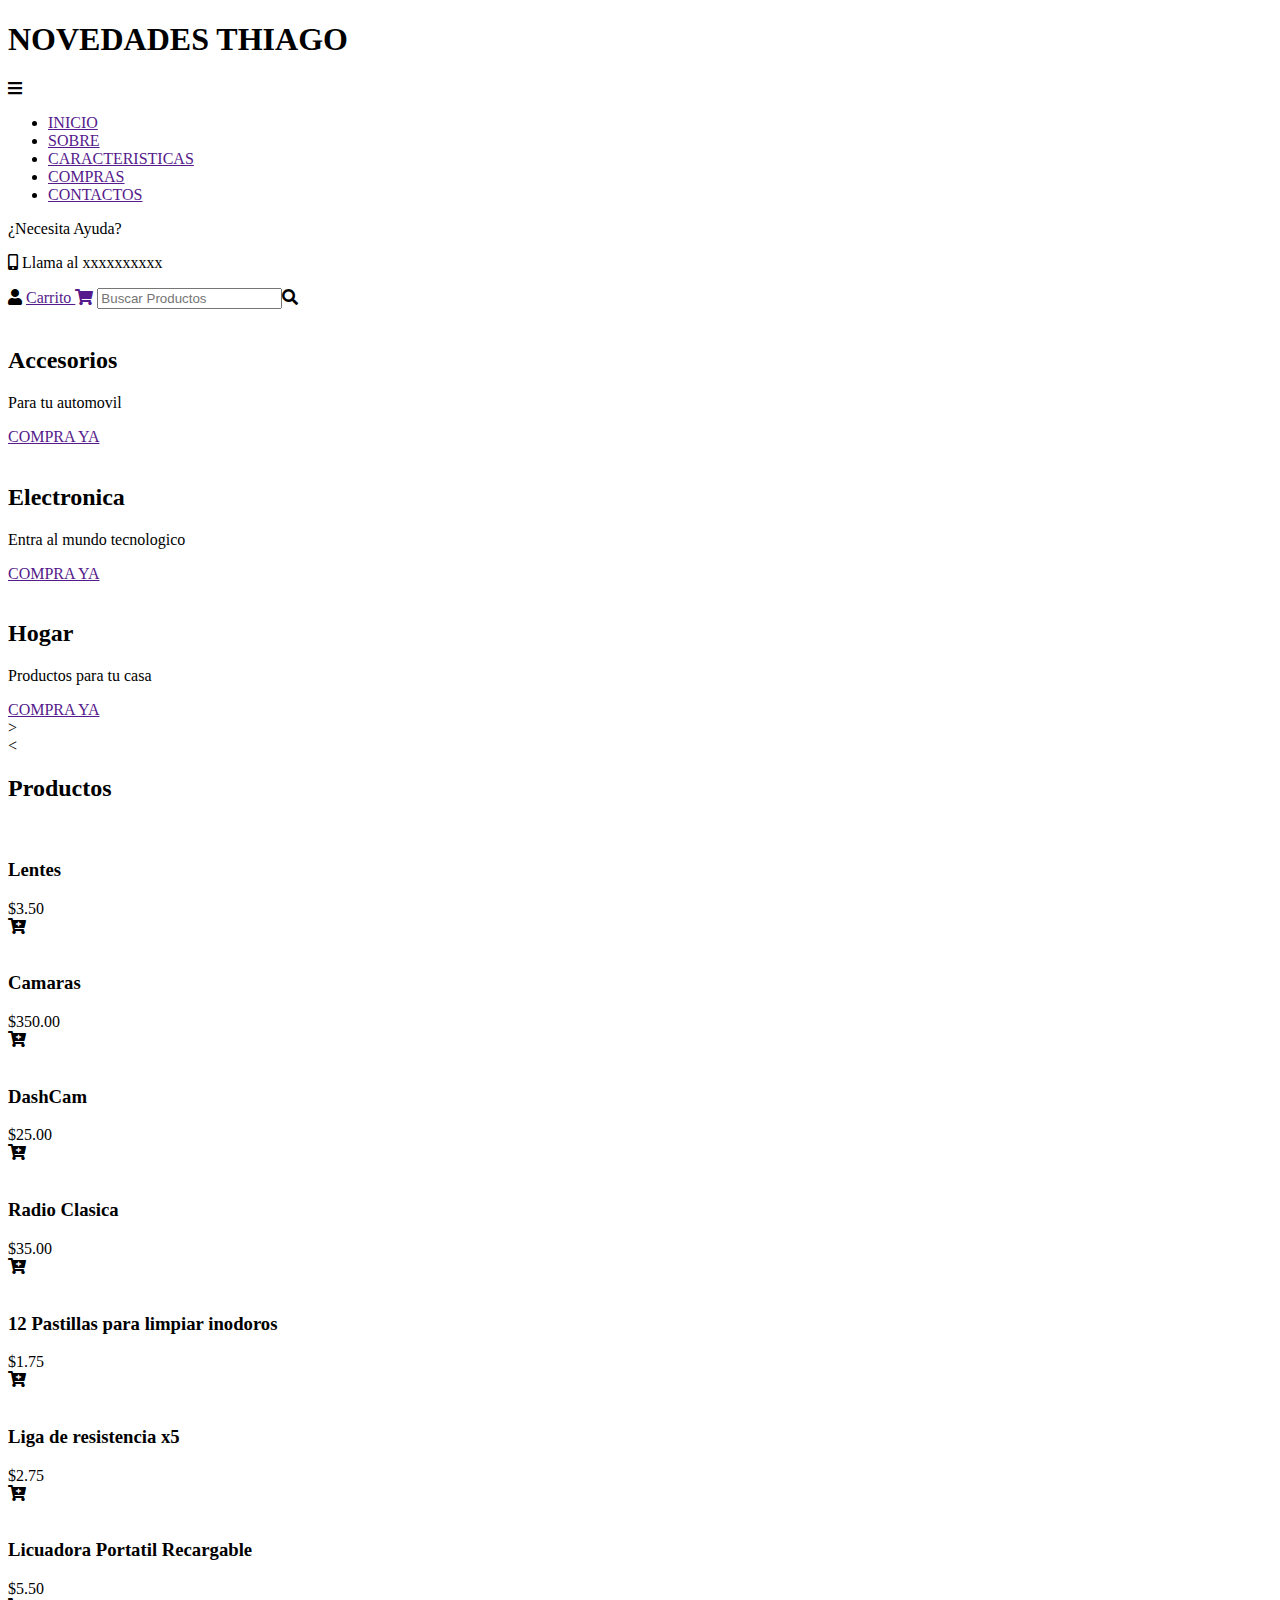
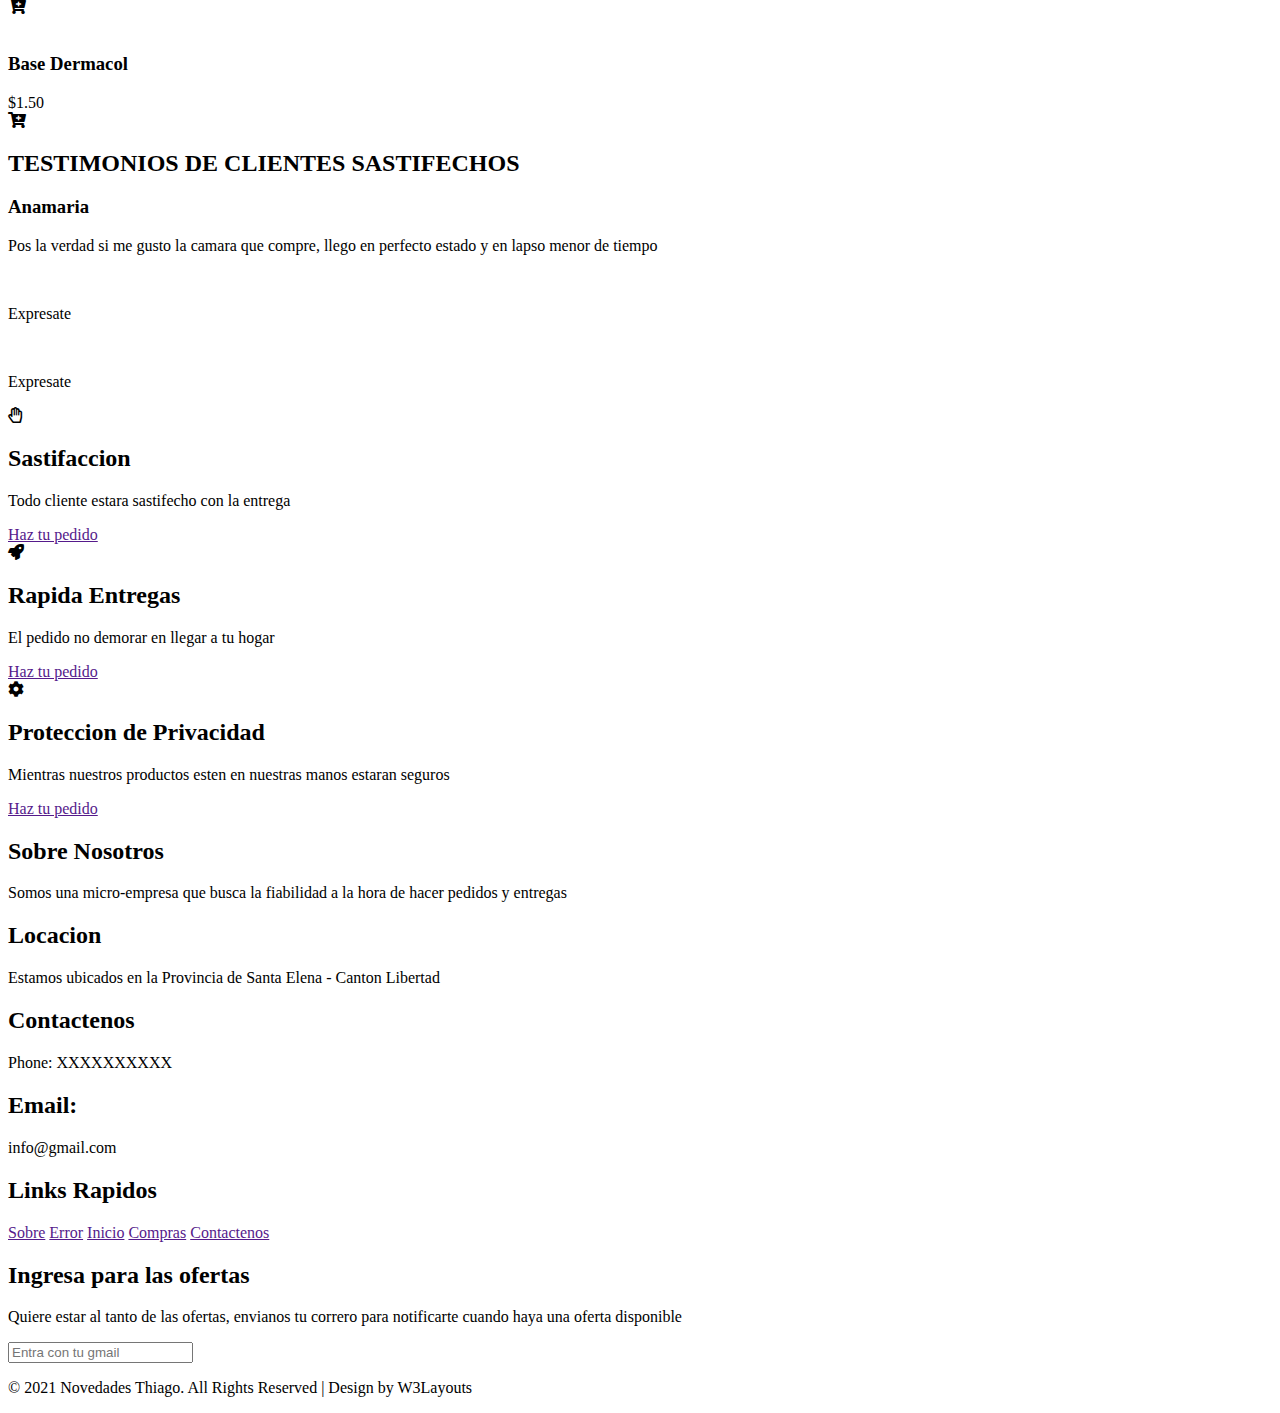
==== index.html @ e72249fe "Add files via upload" ====
<!DOCTYPE html>
<html lang="es">
<head>
	<meta charset="utf-8">
	<title>Novedades Thiago</title>
	<meta name="viewport" content="width=device-width, user-scalable=no, initial-scalable=1.0, maximum-scale=1.0,minimum-scale=1.0">
	<link rel="stylesheet" type="text/css" href="css/estilos.css">
	<link rel="stylesheet" type="text/css" href="https://cdnjs.cloudflare.com/ajax/libs/font-awesome/5.15.2/css/all.min.css">
	<link rel="icon" type="favicon.ico" href="img/ico/comprar.png">
</head>
<body>
	<header class="main-header">
		<div class="container container--flex">
			<div class="main-header__container">
				<h1 class="main-header__title">NOVEDADES THIAGO</h1>
				<span class="icon-menu" id="btn-menu"><i class="fas fa-bars"></i></span>
				<nav class="main-nav" id="main-nav">
					<ul class="menu">
						<li class="menu__item"><a href="" class="menu__link">INICIO</a></li>
						<li class="menu__item"><a href="" class="menu__link">SOBRE</a></li>
						<li class="menu__item"><a href="" class="menu__link">CARACTERISTICAS</a></li>
						<li class="menu__item"><a href="" class="menu__link">COMPRAS</a></li>
						<li class="menu__item"><a href="" class="menu__link">CONTACTOS</a></li>
					</ul>
				</nav>
			</div>
			<div class="main-header__container">
				<span class="main-header__txt">¿Necesita Ayuda?</span>	
				<p class="main-header__txt"><i class="fas fa-mobile-alt"></i> Llama al xxxxxxxxxx</p>
			</div>
			<div class="main-header__container">
				<i class="fas fa-user"></i>
				<a href="" class="main-header__btn">Carrito <i class="fas fa-shopping-cart"></i></a>
				<input type="search" class="main-header__input" placeholder="Buscar Productos"><i class="fas fa-search"></i>
			</div>
		</div>
	</header>
	<div class="container-slider">
		<div class="slider" id="slider">
			<div class="slider__section">
				<img src="img/slider/img1.jpg" alt="" class="slider__img">
				<div class="slider__content">
					<h2 class="slider__tile">Accesorios</h2>
					<p class="slider__txt">Para tu automovil</p>
					<a href="" class="btn-shop">COMPRA YA</a>
				</div>
			</div>
			<div class="slider__section">
				<img src="img/slider/img2.jpg" alt="" class="slider__img">
				<div class="slider__content">
					<h2 class="slider__tile">Electronica</h2>
					<p class="slider__txt">Entra al mundo tecnologico</p>
					<a href="" class="btn-shop">COMPRA YA</a>
				</div>
			</div>
			<div class="slider__section">
				<img src="img/slider/img3.jpg" alt="" class="slider__img">
				<div class="slider__content">
					<h2 class="slider__tile">Hogar</h2>
					<p class="slider__txt">Productos para tu casa</p>
					<a href="" class="btn-shop">COMPRA YA</a>
				</div>
			</div>
		</div>
		<div class="slider__btn slider__btn--right" id="btn-right">&#62;</div>
		<div class="slider__btn slider__btn--left" id="btn-left">&#60;</div>
	</div>
	<main class="main">
		<div class="container">
			<h2 class="main-title">Productos</h2>
			<section class="container-products">
			<div class="product">
				<img src="img/venta1.jpg" alt="" class="product__img">
				<div class="product_description">
					<h3 class="product__title">Lentes</h3>
					<span class="product__price">$3.50</span>
				</div>
				<i class="product__icon fas fa-cart-plus"></i>
			</div>
			<div class="product">
				<img src="img/venta2.jpg" alt="" class="product__img">
				<div class="product_description">
					<h3 class="product__title">Camaras</h3>
					<span class="product__price">$350.00</span>
				</div>
				<i class="product__icon fas fa-cart-plus"></i>
			</div>
			<div class="product">
				<img src="img/venta3.jpg" alt="" class="product__img">
				<div class="product_description">
					<h3 class="product__title">DashCam</h3>
					<span class="product__price">$25.00</span>
				</div>
				<i class="product__icon fas fa-cart-plus"></i>
			</div>
			<div class="product">
				<img src="img/venta4.jpg" alt="" class="product__img">
				<div class="product_description">
					<h3 class="product__title">Radio Clasica</h3>
					<span class="product__price">$35.00</span>
				</div>
				<i class="product__icon fas fa-cart-plus"></i>
			</div>
			<div class="product">
				<img src="img/venta5.jpg" alt="" class="product__img">
				<div class="product_description">
					<h3 class="product__title">12 Pastillas para limpiar inodoros</h3>
					<span class="product__price">$1.75</span>
				</div>
				<i class="product__icon fas fa-cart-plus"></i>
			</div>
			<div class="product">
				<img src="img/venta6.jpg" alt="" class="product__img">
				<div class="product_description">
					<h3 class="product__title">Liga de resistencia x5</h3>
					<span class="product__price">$2.75</span>
				</div>
				<i class="product__icon fas fa-cart-plus"></i>
			</div>
			<div class="product">
				<img src="img/venta7.jpg" alt="" class="product__img">
				<div class="product_description">
					<h3 class="product__title">Licuadora Portatil Recargable</h3>
					<span class="product__price">$5.50</span>
				</div>
				<i class="product__icon fas fa-cart-plus"></i>
			</div>
			<div class="product">
				<img src="img/venta8.jpg" alt="" class="product__img">
				<div class="product_description">
					<h3 class="product__title">Base Dermacol</h3>
					<span class="product__price">$1.50</span>
				</div>
				<i class="product__icon fas fa-cart-plus"></i>
			</div>
		</section>
		<section class="container__testimonials">
			<h2 class="section__title">TESTIMONIOS DE CLIENTES SASTIFECHOS</h2>
			<h3 class="testimonial__title">Anamaria</h3>
			<p class="testimonial__txt">Pos la verdad si me gusto la camara que compre, llego en perfecto estado y en lapso menor de tiempo</p>
		</section>

		</div>
		<div class="container-editor">
			<div class="editor__item">
				<img src="img/img1.jpg" alt="" class="editor__img">
				<p class="editor__circule">Expresate</p>
			</div>
			<div class="editor__item">
				<img src="img/img2.jpg" alt="" class="editor__img">
				<p class="editor__circule">Expresate</p>
			</div>
		</div>
		<section class="container-tips">
			<div class="tip">
				<i class="far fa-hand-paper"></i>
				<h2 class="tip__title">Sastifaccion</h2>
				<p class="tip__txt">Todo cliente estara sastifecho con la entrega</p>
				<a href="" class="btn-shop">Haz tu pedido</a>
			</div>
			<div class="tip">
				<i class="fas fa-rocket"></i>
				<h2 class="tip__title">Rapida Entregas</h2>
				<p class="tip__txt">El pedido no demorar en llegar a tu hogar</p>
				<a href="" class="btn-shop">Haz tu pedido</a>
			</div>
			<div class="tip">
				<i class="fas fa-cog"></i>
				<h2 class="tip__title">Proteccion de Privacidad</h2>
				<p class="tip__txt">Mientras nuestros productos esten en nuestras manos estaran seguros</p>
				<a href="" class="btn-shop">Haz tu pedido</a>
			</div>
			
		</section>
	</main>
	<footer class="main-footer">
		<div class="footer__section">
			<h2 class="footer__title">Sobre Nosotros</h2>
			<p class="footer__txt">Somos una micro-empresa que busca la fiabilidad a la hora de hacer pedidos y entregas</p>
		</div>
		<div class="footer__section">
			<h2 class="footer__title">Locacion</h2>
			<p class="footer__txt">Estamos ubicados en la Provincia de Santa Elena - Canton Libertad</p>
			<h2 class="footer__title">Contactenos</h2>
			<p class="footer__txt">Phone: XXXXXXXXXX</p>
			<h2 class="footer__title">Email: </h2>
			<p class="footer__txt">info@gmail.com</p>
		</div>
		<div class="footer__section">
			<h2 class="footer__title">Links Rapidos</h2>
			<a href="" class="footer__link">Sobre</a>
			<a href="" class="footer__link">Error</a>
			<a href="" class="footer__link">Inicio</a>
			<a href="" class="footer__link">Compras</a>
			<a href="" class="footer__link">Contactenos</a>
		</div>
		<div class="footer__section">
			<h2 class="footer__title">Ingresa para las ofertas</h2>
			<p class="footer__txt">Quiere estar al tanto de las ofertas, envianos tu correro para notificarte cuando haya una oferta disponible</p>
			<input type="email" class="footer_input" placeholder="Entra con tu gmail">
		</div>
		<p class="copy">© 2021 Novedades Thiago. All Rights Reserved | Design by W3Layouts</p>
	</footer>
	<script src="js/slider.js"></script>
	<script src="js/menu.js"></script>
</body>
</html>
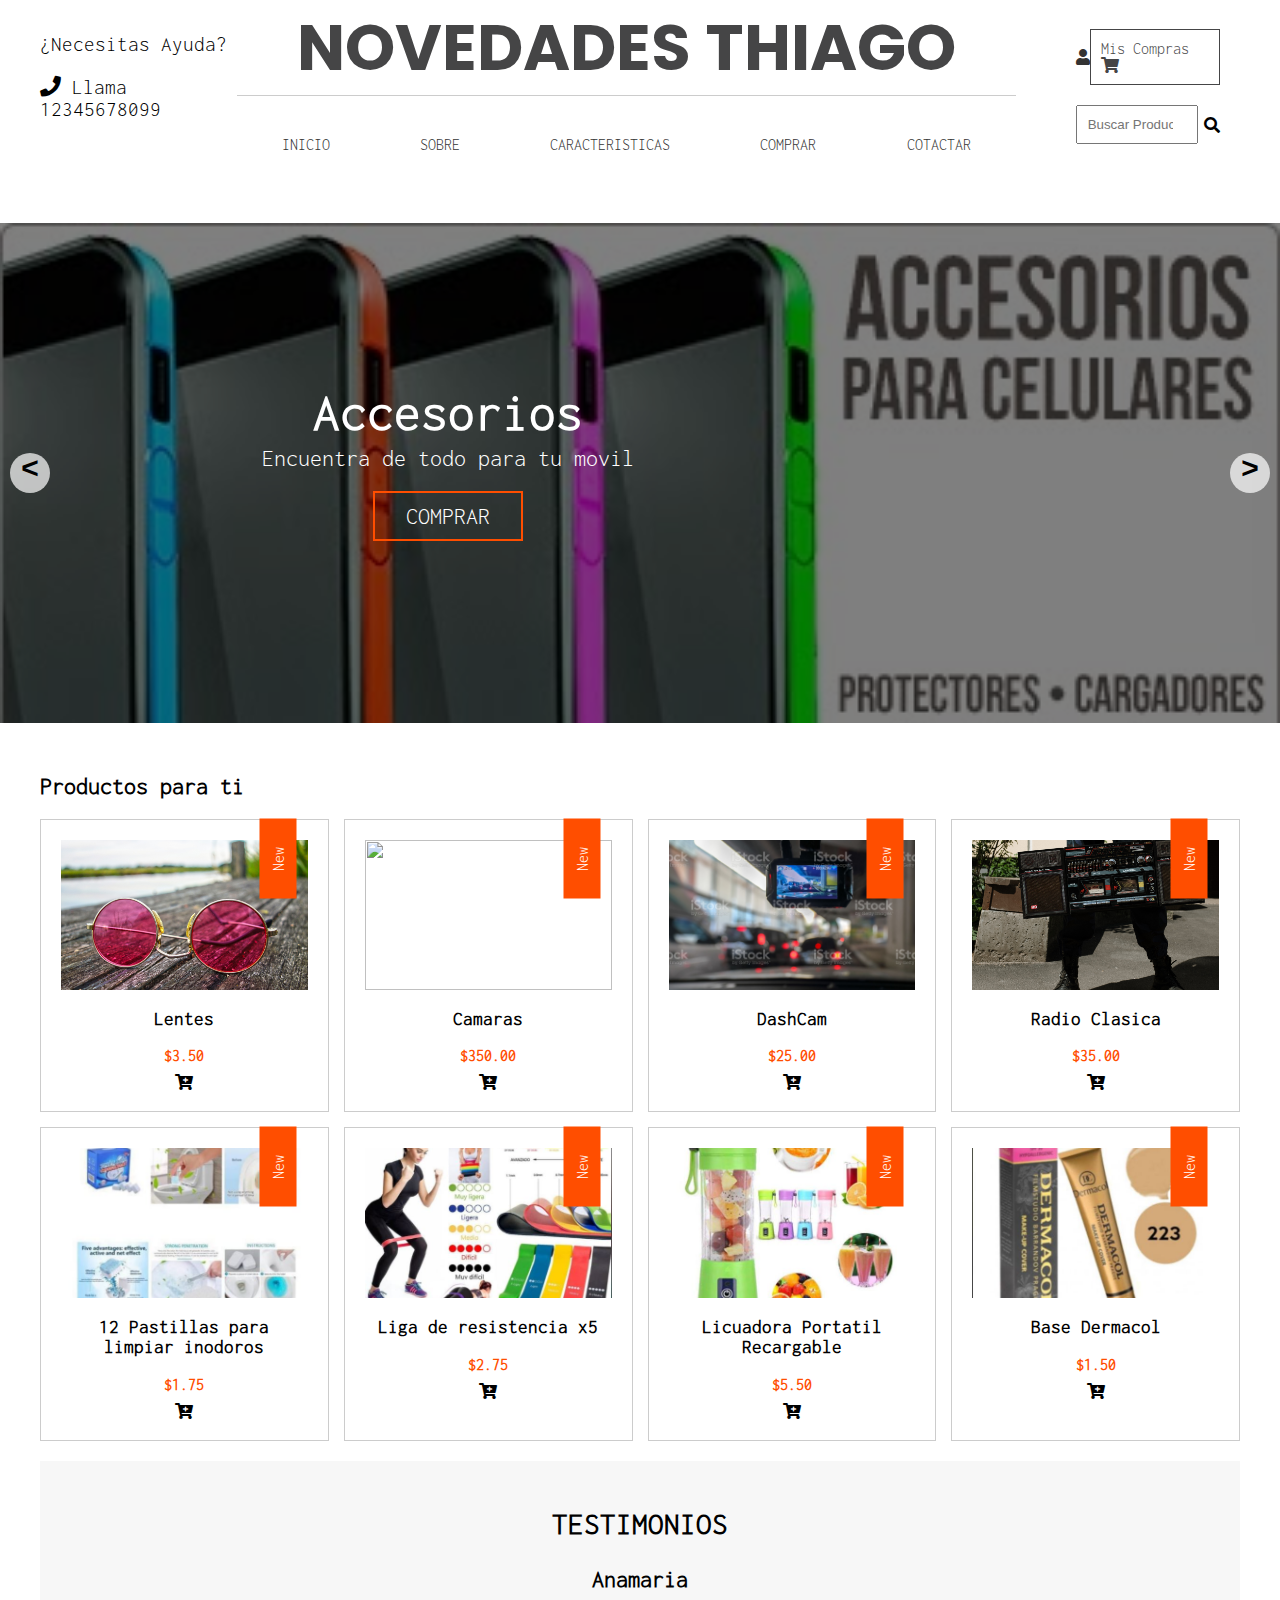
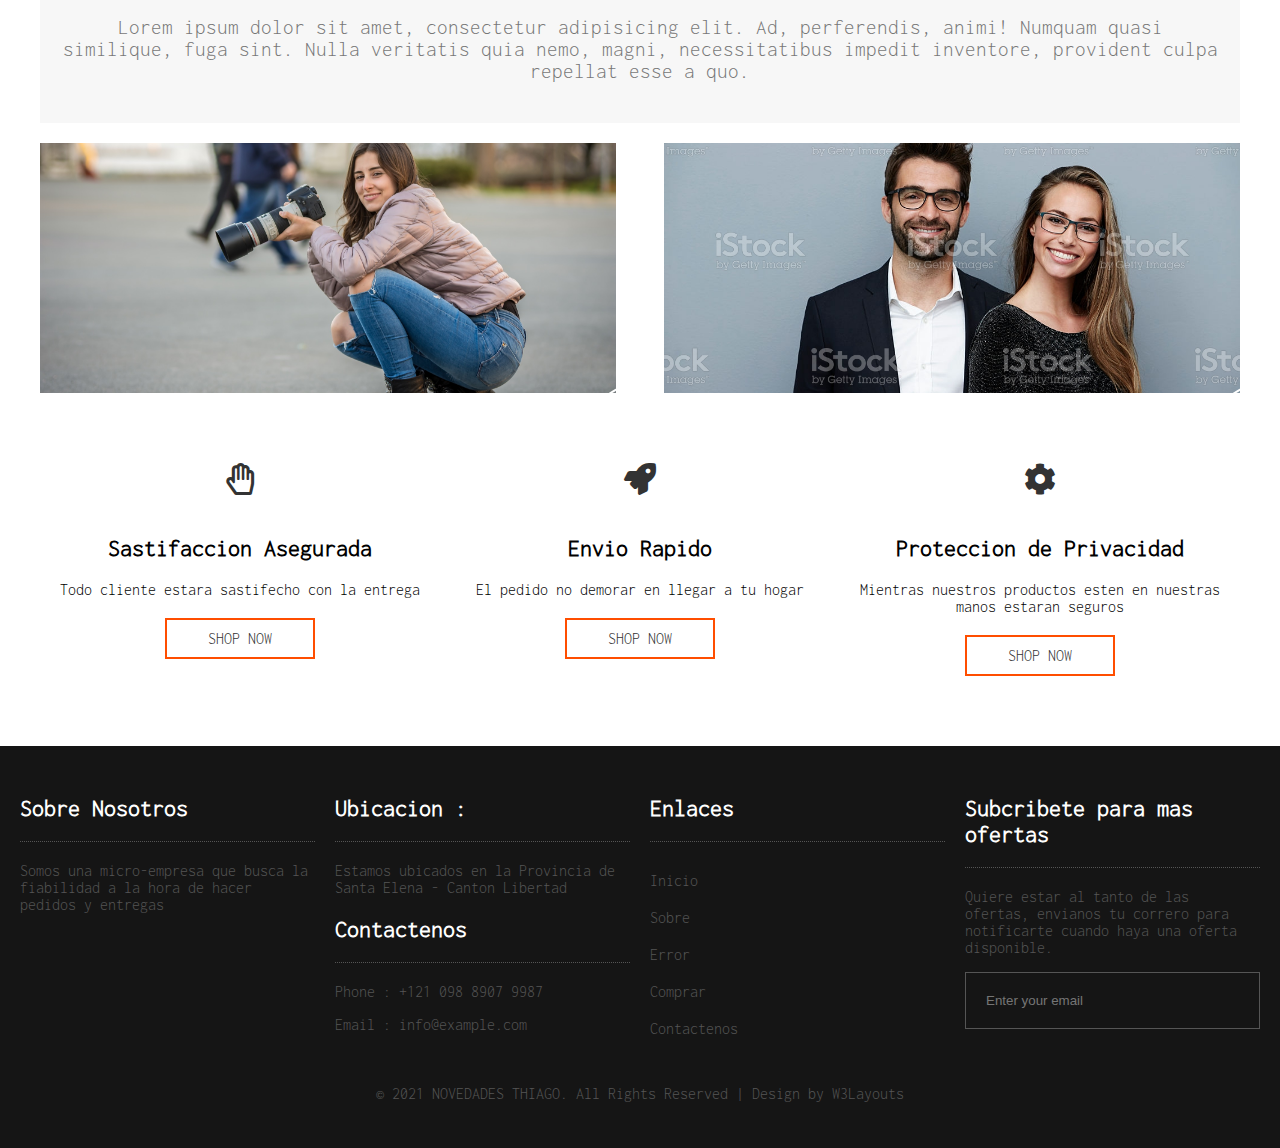
==== commit 7169e5c9: "Update index.html" ====
--- a/index.html
+++ b/index.html
@@ -6,202 +6,208 @@
 	<meta name="viewport" content="width=device-width, user-scalable=no, initial-scalable=1.0, maximum-scale=1.0,minimum-scale=1.0">
 	<link rel="stylesheet" type="text/css" href="css/estilos.css">
 	<link rel="stylesheet" type="text/css" href="https://cdnjs.cloudflare.com/ajax/libs/font-awesome/5.15.2/css/all.min.css">
-	<link rel="icon" type="favicon.ico" href="img/ico/comprar.png">
+	<link rel="icon" type="favicon.icon" href="img/ico/comprar.png">
 </head>
 <body>
-	<header class="main-header">
-		<div class="container container--flex">
-			<div class="main-header__container">
-				<h1 class="main-header__title">NOVEDADES THIAGO</h1>
-				<span class="icon-menu" id="btn-menu"><i class="fas fa-bars"></i></span>
-				<nav class="main-nav" id="main-nav">
-					<ul class="menu">
-						<li class="menu__item"><a href="" class="menu__link">INICIO</a></li>
-						<li class="menu__item"><a href="" class="menu__link">SOBRE</a></li>
-						<li class="menu__item"><a href="" class="menu__link">CARACTERISTICAS</a></li>
-						<li class="menu__item"><a href="" class="menu__link">COMPRAS</a></li>
-						<li class="menu__item"><a href="" class="menu__link">CONTACTOS</a></li>
-					</ul>
-				</nav>
-			</div>
-			<div class="main-header__container">
-				<span class="main-header__txt">¿Necesita Ayuda?</span>	
-				<p class="main-header__txt"><i class="fas fa-mobile-alt"></i> Llama al xxxxxxxxxx</p>
-			</div>
-			<div class="main-header__container">
-				<i class="fas fa-user"></i>
-				<a href="" class="main-header__btn">Carrito <i class="fas fa-shopping-cart"></i></a>
-				<input type="search" class="main-header__input" placeholder="Buscar Productos"><i class="fas fa-search"></i>
-			</div>
-		</div>
-	</header>
-	<div class="container-slider">
-		<div class="slider" id="slider">
-			<div class="slider__section">
-				<img src="img/slider/img1.jpg" alt="" class="slider__img">
-				<div class="slider__content">
-					<h2 class="slider__tile">Accesorios</h2>
-					<p class="slider__txt">Para tu automovil</p>
-					<a href="" class="btn-shop">COMPRA YA</a>
-				</div>
-			</div>
-			<div class="slider__section">
-				<img src="img/slider/img2.jpg" alt="" class="slider__img">
-				<div class="slider__content">
-					<h2 class="slider__tile">Electronica</h2>
-					<p class="slider__txt">Entra al mundo tecnologico</p>
-					<a href="" class="btn-shop">COMPRA YA</a>
-				</div>
-			</div>
-			<div class="slider__section">
-				<img src="img/slider/img3.jpg" alt="" class="slider__img">
-				<div class="slider__content">
-					<h2 class="slider__tile">Hogar</h2>
-					<p class="slider__txt">Productos para tu casa</p>
-					<a href="" class="btn-shop">COMPRA YA</a>
-				</div>
-			</div>
-		</div>
-		<div class="slider__btn slider__btn--right" id="btn-right">&#62;</div>
-		<div class="slider__btn slider__btn--left" id="btn-left">&#60;</div>
-	</div>
-	<main class="main">
-		<div class="container">
-			<h2 class="main-title">Productos</h2>
-			<section class="container-products">
-			<div class="product">
-				<img src="img/venta1.jpg" alt="" class="product__img">
-				<div class="product_description">
-					<h3 class="product__title">Lentes</h3>
-					<span class="product__price">$3.50</span>
-				</div>
-				<i class="product__icon fas fa-cart-plus"></i>
-			</div>
-			<div class="product">
-				<img src="img/venta2.jpg" alt="" class="product__img">
-				<div class="product_description">
-					<h3 class="product__title">Camaras</h3>
-					<span class="product__price">$350.00</span>
-				</div>
-				<i class="product__icon fas fa-cart-plus"></i>
-			</div>
-			<div class="product">
-				<img src="img/venta3.jpg" alt="" class="product__img">
-				<div class="product_description">
-					<h3 class="product__title">DashCam</h3>
-					<span class="product__price">$25.00</span>
-				</div>
-				<i class="product__icon fas fa-cart-plus"></i>
-			</div>
-			<div class="product">
-				<img src="img/venta4.jpg" alt="" class="product__img">
-				<div class="product_description">
-					<h3 class="product__title">Radio Clasica</h3>
-					<span class="product__price">$35.00</span>
-				</div>
-				<i class="product__icon fas fa-cart-plus"></i>
-			</div>
-			<div class="product">
-				<img src="img/venta5.jpg" alt="" class="product__img">
-				<div class="product_description">
-					<h3 class="product__title">12 Pastillas para limpiar inodoros</h3>
-					<span class="product__price">$1.75</span>
-				</div>
-				<i class="product__icon fas fa-cart-plus"></i>
-			</div>
-			<div class="product">
-				<img src="img/venta6.jpg" alt="" class="product__img">
-				<div class="product_description">
-					<h3 class="product__title">Liga de resistencia x5</h3>
-					<span class="product__price">$2.75</span>
-				</div>
-				<i class="product__icon fas fa-cart-plus"></i>
-			</div>
-			<div class="product">
-				<img src="img/venta7.jpg" alt="" class="product__img">
-				<div class="product_description">
-					<h3 class="product__title">Licuadora Portatil Recargable</h3>
-					<span class="product__price">$5.50</span>
-				</div>
-				<i class="product__icon fas fa-cart-plus"></i>
-			</div>
-			<div class="product">
-				<img src="img/venta8.jpg" alt="" class="product__img">
-				<div class="product_description">
-					<h3 class="product__title">Base Dermacol</h3>
-					<span class="product__price">$1.50</span>
-				</div>
-				<i class="product__icon fas fa-cart-plus"></i>
-			</div>
-		</section>
-		<section class="container__testimonials">
-			<h2 class="section__title">TESTIMONIOS DE CLIENTES SASTIFECHOS</h2>
-			<h3 class="testimonial__title">Anamaria</h3>
-			<p class="testimonial__txt">Pos la verdad si me gusto la camara que compre, llego en perfecto estado y en lapso menor de tiempo</p>
-		</section>
-
-		</div>
-		<div class="container-editor">
-			<div class="editor__item">
-				<img src="img/img1.jpg" alt="" class="editor__img">
-				<p class="editor__circule">Expresate</p>
-			</div>
-			<div class="editor__item">
-				<img src="img/img2.jpg" alt="" class="editor__img">
-				<p class="editor__circule">Expresate</p>
-			</div>
-		</div>
-		<section class="container-tips">
-			<div class="tip">
-				<i class="far fa-hand-paper"></i>
-				<h2 class="tip__title">Sastifaccion</h2>
-				<p class="tip__txt">Todo cliente estara sastifecho con la entrega</p>
-				<a href="" class="btn-shop">Haz tu pedido</a>
-			</div>
-			<div class="tip">
-				<i class="fas fa-rocket"></i>
-				<h2 class="tip__title">Rapida Entregas</h2>
-				<p class="tip__txt">El pedido no demorar en llegar a tu hogar</p>
-				<a href="" class="btn-shop">Haz tu pedido</a>
-			</div>
-			<div class="tip">
-				<i class="fas fa-cog"></i>
-				<h2 class="tip__title">Proteccion de Privacidad</h2>
-				<p class="tip__txt">Mientras nuestros productos esten en nuestras manos estaran seguros</p>
-				<a href="" class="btn-shop">Haz tu pedido</a>
-			</div>
-			
-		</section>
-	</main>
-	<footer class="main-footer">
-		<div class="footer__section">
-			<h2 class="footer__title">Sobre Nosotros</h2>
-			<p class="footer__txt">Somos una micro-empresa que busca la fiabilidad a la hora de hacer pedidos y entregas</p>
-		</div>
-		<div class="footer__section">
-			<h2 class="footer__title">Locacion</h2>
-			<p class="footer__txt">Estamos ubicados en la Provincia de Santa Elena - Canton Libertad</p>
-			<h2 class="footer__title">Contactenos</h2>
-			<p class="footer__txt">Phone: XXXXXXXXXX</p>
-			<h2 class="footer__title">Email: </h2>
-			<p class="footer__txt">info@gmail.com</p>
-		</div>
-		<div class="footer__section">
-			<h2 class="footer__title">Links Rapidos</h2>
-			<a href="" class="footer__link">Sobre</a>
-			<a href="" class="footer__link">Error</a>
-			<a href="" class="footer__link">Inicio</a>
-			<a href="" class="footer__link">Compras</a>
-			<a href="" class="footer__link">Contactenos</a>
-		</div>
-		<div class="footer__section">
-			<h2 class="footer__title">Ingresa para las ofertas</h2>
-			<p class="footer__txt">Quiere estar al tanto de las ofertas, envianos tu correro para notificarte cuando haya una oferta disponible</p>
-			<input type="email" class="footer_input" placeholder="Entra con tu gmail">
-		</div>
-		<p class="copy">© 2021 Novedades Thiago. All Rights Reserved | Design by W3Layouts</p>
-	</footer>
+	    <header class="main-header">
+      <div class="container container--flex">
+        <div class="main-header__container">
+          <h1 class="main-header__title">NOVEDADES THIAGO</h1>
+          <span class="icon-menu" id="btn-menu"><i class="fas fa-bars"></i></span>
+          <nav class="main-nav" id="main-nav">
+            <ul class="menu">
+              <li class="menu__item"><a href="" class="menu__link">INICIO</a></li>
+              <li class="menu__item"><a href="" class="menu__link">SOBRE</a></li>
+              <li class="menu__item"><a href="" class="menu__link">CARACTERISTICAS</a></li>
+              <li class="menu__item"><a href="" class="menu__link">COMPRAR</a></li>
+              <li class="menu__item"><a href="" class="menu__link">COTACTAR</a></li>
+            </ul>
+          </nav>
+        </div>
+        <div class="main-header__container">
+          <span class="main-header__txt">¿Necesitas Ayuda?</span>
+          <p class="main-header__txt"><i class="fas fa-phone"></i> Llama 12345678099</p>
+        </div>
+        <div class="main-header__container">
+          <a href="" class="main-header__link"><i class="fas fa-user"></i></a>
+          <a href="" class="main-header__btn">Mis Compras <i class="fas fa-shopping-cart"></i></a>
+          <input type="search" class="main-header__input" placeholder="Buscar Productos"><i class="fas fa-search"></i>
+        </div>
+      </div>
+    </header>
+    <div class="container-slider">
+      <div class="slider" id="slider">
+        <div class="slider__section">
+          <img src="img/slider/img1.jpg" alt="" class="slider__img">
+          <div class="slider__content">
+            <h2 class="slider__title">Accesorios</h2>
+            <p class="slider__txt">Encuentra de todo para tu movil</p>
+            <a href="" class="btn-shop">COMPRAR</a>
+          </div>
+        </div>
+        <div class="slider__section">
+          <img src="img/slider/img2.jpg" alt="" class="slider__img">
+          <div class="slider__content">
+            <h2 class="slider__title">Tecnologia</h2>
+            <p class="slider__txt">Mantente seguro en las carreteras</p>
+            <a href="" class="btn-shop">COMPRAR</a>
+          </div>
+        </div>
+        <div class="slider__section">
+          <img src="img/slider/img3.jpg" alt="" class="slider__img">
+          <div class="slider__content">
+            <h2 class="slider__title">Hogar</h2>
+            <p class="slider__txt">Agrega decoraciones a tu casa</p>
+            <a href="" class="btn-shop">COMPRAR</a>
+          </div>
+        </div>
+        <div class="slider__section">
+          <img src="img/slider/img4.jpg" alt="" class="slider__img">
+          <div class="slider__content">
+            <h2 class="slider__title">Cocina</h2>
+            <p class="slider__txt">¿Te faltan utencilios?</p>
+            <a href="" class="btn-shop">COMPRAR</a>
+          </div>
+        </div>
+      </div>
+      <div class="slider__btn slider__btn--right" id="btn-right">&#62;</div>
+      <div class="slider__btn slider__btn--left" id="btn-left">&#60;</div>
+    </div>
+    <main class="main">
+      <div class="container">
+        <h2 class="main-title">Productos para ti</h2>
+        <section class="container-products">
+          <div class="product">
+        <img src="img/venta1.jpg" alt="" class="product__img">
+        <div class="product_description">
+          <h3 class="product__title">Lentes</h3>
+          <span class="product__price">$3.50</span>
+        </div>
+        <i class="product__icon fas fa-cart-plus"></i>
+      </div>
+      <div class="product">
+        <img src="img/venta2.jpg" alt="" class="product__img">
+        <div class="product_description">
+          <h3 class="product__title">Camaras</h3>
+          <span class="product__price">$350.00</span>
+        </div>
+        <i class="product__icon fas fa-cart-plus"></i>
+      </div>
+      <div class="product">
+        <img src="img/venta3.jpg" alt="" class="product__img">
+        <div class="product_description">
+          <h3 class="product__title">DashCam</h3>
+          <span class="product__price">$25.00</span>
+        </div>
+        <i class="product__icon fas fa-cart-plus"></i>
+      </div>
+      <div class="product">
+        <img src="img/venta4.jpg" alt="" class="product__img">
+        <div class="product_description">
+          <h3 class="product__title">Radio Clasica</h3>
+          <span class="product__price">$35.00</span>
+        </div>
+        <i class="product__icon fas fa-cart-plus"></i>
+      </div>
+      <div class="product">
+        <img src="img/venta5.jpg" alt="" class="product__img">
+        <div class="product_description">
+          <h3 class="product__title">12 Pastillas para limpiar inodoros</h3>
+          <span class="product__price">$1.75</span>
+        </div>
+        <i class="product__icon fas fa-cart-plus"></i>
+      </div>
+      <div class="product">
+        <img src="img/venta6.jpg" alt="" class="product__img">
+        <div class="product_description">
+          <h3 class="product__title">Liga de resistencia x5</h3>
+          <span class="product__price">$2.75</span>
+        </div>
+        <i class="product__icon fas fa-cart-plus"></i>
+      </div>
+      <div class="product">
+        <img src="img/venta7.jpg" alt="" class="product__img">
+        <div class="product_description">
+          <h3 class="product__title">Licuadora Portatil Recargable</h3>
+          <span class="product__price">$5.50</span>
+        </div>
+        <i class="product__icon fas fa-cart-plus"></i>
+      </div>
+      <div class="product">
+        <img src="img/venta8.jpg" alt="" class="product__img">
+        <div class="product_description">
+          <h3 class="product__title">Base Dermacol</h3>
+          <span class="product__price">$1.50</span>
+        </div>
+        <i class="product__icon fas fa-cart-plus"></i>
+      </div>
+        </section>
+        <section class="container__testimonials">
+          <h2 class="section__title">TESTIMONIOS</h2>
+          <h3 class="testimonial__title">Anamaria </h3>
+          <p class="testimonial__txt">Lorem ipsum dolor sit amet, consectetur adipisicing elit. Ad, perferendis, animi! Numquam quasi similique, fuga sint. Nulla veritatis quia nemo, magni, necessitatibus impedit inventore, provident culpa repellat esse a quo.</p>
+        </section>
+      
+        <div class="container-editor">
+          <div class="editor__item">
+            <img src="img/img1.jpg" alt="" class="editor__img">
+            <p class="editor__circle">EXPRESA TU ESTILO</p>
+          </div>
+          <div class="editor__item">
+            <img src="img/img2.jpg" alt="" class="editor__img">
+            <p class="editor__circle">EXPRESA TU ESTILO</p>
+          </div>
+        </div>
+        <section class="container-tips">
+          <div class="tip">
+            <i class="far fa-hand-paper"></i> 
+            <h2 class="tip__title">Sastifaccion Asegurada</h2>
+            <p class="tip__txt">Todo cliente estara sastifecho con la entrega</p>
+            <a href="" class="btn-shop">SHOP NOW</a>
+          </div>
+          <div class="tip">
+           <i class="fas fa-rocket"></i>
+            <h2 class="tip__title">Envio Rapido</h2>
+            <p class="tip__txt">El pedido no demorar en llegar a tu hogar</p>
+            <a href="" class="btn-shop">SHOP NOW</a>
+          </div>
+          <div class="tip">
+            <i class="fas fa-cog"></i>
+            <h2 class="tip__title">Proteccion de Privacidad</h2>
+            <p class="tip__txt">Mientras nuestros productos esten en nuestras manos estaran seguros</p>
+            <a href="" class="btn-shop">SHOP NOW</a>
+          </div>
+        </section>
+      </div>
+    </main>
+    <footer class="main-footer">
+      <div class="footer__section">
+        <h2 class="footer__title">Sobre Nosotros</h2>
+        <p class="footer__txt">Somos una micro-empresa que busca la fiabilidad a la hora de hacer pedidos y entregas</p>
+      </div>
+      <div class="footer__section">
+        <h2 class="footer__title">Ubicacion :</h2>
+        <p class="footer__txt">Estamos ubicados en la Provincia de Santa Elena - Canton Libertad</p>
+        <h2 class="footer__title">Contactenos</h2>
+        <p class="footer__txt">Phone : +121 098 8907 9987</p>
+        <p class="footer__txt">Email : info@example.com</p>
+      </div>
+      <div class="footer__section">
+        <h2 class="footer__title">Enlaces</h2>
+        <a href="" class="footer__link">Inicio</a>
+        <a href="" class="footer__link">Sobre</a>
+        <a href="" class="footer__link">Error</a>
+        <a href="" class="footer__link">Comprar</a>
+        <a href="" class="footer__link">Contactenos</a>
+      </div>
+      <div class="footer__section">
+        <h2 class="footer__title">Subcribete para mas ofertas</h2>
+        <p class="footer__txt">Quiere estar al tanto de las ofertas, envianos tu correro para notificarte cuando haya una oferta disponible.</p>
+        <input type="email" class="footer__input" placeholder="Enter your email">
+      </div>
+      <p class="copy">© 2021 NOVEDADES THIAGO. All Rights Reserved | Design by W3Layouts</p>
+    </footer>
 	<script src="js/slider.js"></script>
 	<script src="js/menu.js"></script>
 </body>
-</html>+</html>
--- a/css/estilos.css
+++ b/css/estilos.css
@@ -0,0 +1,486 @@
+@font-face{
+	font-family: "Inconsolata";
+	src: url(../fonts/Inconsolata-Light.ttf);
+}
+@font-face{
+	font-family: "Poppins";
+	src: url(../fonts/Poppins-Bold.ttf);
+}
+* {
+  box-sizing: border-box;
+}
+body {
+  margin: 0;
+  font-family: "Inconsolata";
+}
+img{
+  display: block;
+  width: 22%;
+}
+.main-header {
+  padding: 0 20px;
+}
+.main-header__title{
+  text-align: center;
+  font-size: 2.5em;
+  margin: 10px 0;
+  color: #454546;
+  font-family: "Poppins";
+}
+.main-header__container{
+  display: flex;
+  justify-content: space-between;
+  align-items: center;
+}
+.main-header__link {
+  color: #333;
+}
+
+/* Estilos del Menu */
+.main-nav {
+  opacity: 0;
+  visibility: hidden;
+  transition: all 0.5s;
+  z-index: 999999;
+}
+.menu{
+  position: absolute;
+  top: 180px;
+  left: 0;
+  background: #212121;
+  width: 100%;
+  list-style: none;
+  padding: 0px;
+  margin: 0;
+}
+.menu__item {
+  text-align: center;
+  margin: auto;
+}
+.menu__link {
+  padding: 20px;
+  color: white;
+  text-decoration: none;
+  position: relative;
+  display: block;
+}
+.menu__link:hover {
+  background: white;
+  color: #212121;
+}
+
+.mostrar{
+  opacity: 1;
+  visibility: visible;
+}
+
+.icon-menu{
+  font-size: 1.5em;
+  border: 1px solid #454546; 
+  display: block;
+  padding: 10px 20px;
+  cursor: pointer;
+  margin-left: auto;
+}
+.main-header__btn{
+  display: block;
+  padding: 10px 30px;
+  color: #454546;
+  border: 1px solid #454546;
+  text-decoration: none;
+}
+.main-header__input{
+  display: block;
+  padding: 10px;
+  width: 50%;
+}
+
+
+
+.main {
+  padding: 0 20px;
+}
+
+/* ESTILOS DE SLIDER */
+.container-slider{
+  margin: 50px 0;
+  position: relative;
+  overflow: hidden;
+}
+
+.slider {
+  display: flex;
+  width: 400%;
+  height: 300px;
+  margin-left: -100%;
+  position: relative;
+}
+.slider:before{
+  content: "";
+  position: absolute;
+  z-index: 1;
+  top: 0;
+  left: 0;
+  width: 100%;
+  background: rgba(0,0,0,0.5);
+  height: 100%;
+}
+
+.slider__section {
+  width: 100%;
+  position: relative;
+}
+.slider__img {
+  display: inline-block;
+  width: 100%;
+  object-fit: cover;
+}
+.slider__btn {
+  position: absolute;
+  width: 40px;
+  height: 40px;
+  background: rgba(255, 255, 255, 0.7);
+  top: 50%;
+  transform: translateY(-50%);
+  font-size: 30px;
+  font-weight: bold;
+  font-family: monospace;
+  text-align: center;
+  border-radius: 50%;
+  cursor: pointer;
+  z-index: 999;
+}
+.slider__btn:hover { 
+  background: #fff;
+}
+.slider__btn--left{
+  left: 10px;
+}
+.slider__btn--right {
+  right: 10px;
+}
+.slider__content{
+  position: absolute;
+  top: 50%;
+  left: 50%;
+  color: white;
+  transform: translate(-75%, -50%);
+  width: 60%;
+  text-align: center;
+  z-index: 999;
+}
+.slider__title{
+  font-size: 2.2em;
+  margin: 0;
+}
+.slider__txt{
+  margin: 5px 0;
+}
+.btn-shop{
+  display: block;
+  border: 2px solid #FF4E00;
+  color: white;
+  padding: 10px;
+  text-align: center;
+  text-decoration: none;
+  width: 150px;
+  margin: 20px auto;
+  transition: all 0.5s;
+}
+.btn-shop:hover{
+  background: #FF4E00;
+  color: white;
+}
+/* ESTILOS DE PRODUCTOS */
+.container-products {
+  display: grid;
+  grid-template-columns: repeat(2, 1fr);
+  grid-gap: 15px;
+}
+.product {
+  border: 1px solid #ccc;
+  padding: 20px;
+  text-align: center;
+  position: relative;
+}
+.product:before {
+  content: "New";
+  background: #FF4E00;
+  padding: 10px;
+  width: 60px;
+  position: absolute;
+  top: 20px;
+  right: 10px;
+  transform: rotate(-90deg);
+  color: white;
+}
+
+.product__img{
+  width: 100%;
+  height: 120px;
+  object-fit: cover;
+}
+.product__title{
+  text-align: center;
+}
+.product__price {
+  color: #FF4E00;
+  font-weight: bold;
+}
+.product__icon {
+  display: block;
+  margin-top: 10px;
+}
+.product:hover .product__icon {
+  color: #FF4E00;
+}
+.container__testimonials{
+  text-align: center;
+  background: #F7F7F7;
+  padding: 20px;
+  margin: 20px 0;
+}
+.testimonial__txt{
+  color: #777;
+}
+.container-editor{
+  margin-top: 20px;
+}
+
+.editor__item{
+  height: 200px;
+  position: relative;
+  overflow: hidden;
+}
+.editor__img  {
+  width: 100%;
+  height: 100%;
+  object-fit: cover;
+}
+
+.editor__circle{
+  width: 200px;
+  height: 200px;
+  border: 2px solid white;
+  border-radius: 50%;
+  display: flex;
+  justify-content: center;
+  align-items: center;
+  position: absolute;
+  bottom: -200px;
+  right: -150px;
+  color: white;
+  padding: 20px;
+  padding-bottom: 70px;
+  padding-right: 50px;
+  font-size: 1.1em;
+  text-align: center;
+  font-weight: bold;
+  transition: all 0.5s;
+}
+.editor__item:hover .editor__circle{
+  transform: scale(1.2);
+  bottom: -90px;
+  right: -50px;
+}
+.editor__item:before {
+  content: "";
+  position: absolute;
+  top: 0;
+  left: 0;
+  width: 100%;
+  height: 100%;
+  background: rgba(255,255,255,0.2);
+  opacity: 0;
+  transition: all 0.5s;
+}
+.editor__item:hover:before {
+  opacity: 1;
+}
+.container-tips{
+  margin: 20px 0;
+  text-align: center;
+}
+.tip i{
+  font-size: 2em;
+  color: #333;
+  padding: 20px 0;
+}
+.tip .btn-shop {
+  color: #333;
+}
+.btn-shop:hover {
+  color: white;
+}
+
+.main-footer{
+  background: #151515;
+  color: white;
+  padding: 30px 20px;
+}
+.footer__title{
+  border-bottom: 1px dotted #555;
+  padding-bottom: 20px;
+}
+.footer__txt {
+  color: #555;
+}
+.footer__link{
+  color: #555;
+  text-decoration: none;
+  display: block;
+  padding: 10px 0;
+}
+
+.footer__input{
+  background: #151515;
+  width: 100%;
+  display: block;
+  padding: 20px;
+  border: 1px solid #555;
+}
+.copy {
+  color: #555;
+}
+
+/*Estilos para tablet*/
+@media screen and (min-width:768px) {
+  .slider{
+    height: 400px;
+  }
+  .editor__item{
+    height: 250px;
+  }
+  .container-tips{
+    margin: 50px 0;
+    display: grid;
+    grid-template-columns: repeat(3, 1fr);
+  }
+}
+/*Estilos para web*/
+
+@media screen and (min-width:1024px) { 
+  .container{
+    width: 1000px;
+    margin: auto;
+  }
+  .icon-menu {
+    display: none;
+  }
+  .main-header .container--flex{
+    display: flex;
+    align-items: center;
+  }
+  .main-header__container{
+    flex-wrap: wrap;
+    align-content: flex-start;
+  }
+  .main-header__txt{
+    width: 100%;
+  }
+  .main-header__container:nth-child(2){
+    order: -1;
+    width: 25%;
+  }
+  .main-header__container:nth-child(3){
+    width: 25%;
+    padding: 0 20px;
+  }
+  .main-header__title {
+    width: 100%;
+    font-size: 4em;
+    margin: 0;
+    border-bottom: 1px solid #ccc;
+  }
+  .main-header__link {
+    margin-bottom: 20px;
+  }
+  .main-header__btn{
+    width: 130px;
+    padding: 10px;
+    margin-bottom: 20px;
+  }
+  .main-header__input{
+    width: 85%;
+  }
+  .main-nav{
+    visibility: visible;
+    opacity: 1;
+    width: 100%;
+    margin-top: 20px;
+  }
+  .menu {
+    position: static;
+    width: 100%;
+    display: flex;
+    background: none;
+  }
+  .menu__link{
+    color: #333;
+  }
+  .menu__link:hover{
+    background: #333;
+    color: white;
+  }
+  .container-products {
+    grid-template-columns: repeat(4, 1fr);
+    grid-gap: 15px;
+  }
+  .product__img {
+    height: 150px;
+  }
+  .container__testimonials{
+    font-size: 1.3em; 
+  }
+  .container-editor{
+    display: flex;
+    justify-content: space-between;
+  }
+  .editor__item{
+    width: 48%;
+  }
+  .main-footer {
+    display: grid;
+    grid-template-columns: repeat(4, 1fr);
+    grid-gap: 20px;
+  }
+  .copy {
+    grid-column-start: span 4;
+    text-align: center;
+  }
+}
+
+
+@media screen and (min-width:1280px) { 
+  .container{
+    width: 1200px;
+  }
+  .main-header__container:nth-child(3){
+    padding-left: 60px;
+  }
+  .main-header__container:nth-child(2){
+    font-size: 1.3em;
+  }
+  .slider{
+    height: 500px;
+    font-size: 1.5em;
+  }
+}
+
+@media screen and (min-width:1600px) { 
+  .container{
+    width: 1500px;
+  }
+  .main-header__container:nth-child(3){
+    padding-left: 150px;
+  }
+  .main-header__container:nth-child(2){
+    font-size: 1.5em;
+  }
+  .slider{
+    height: 600px;
+  }
+  .product__img {
+    height: 200px;
+  }
+}
